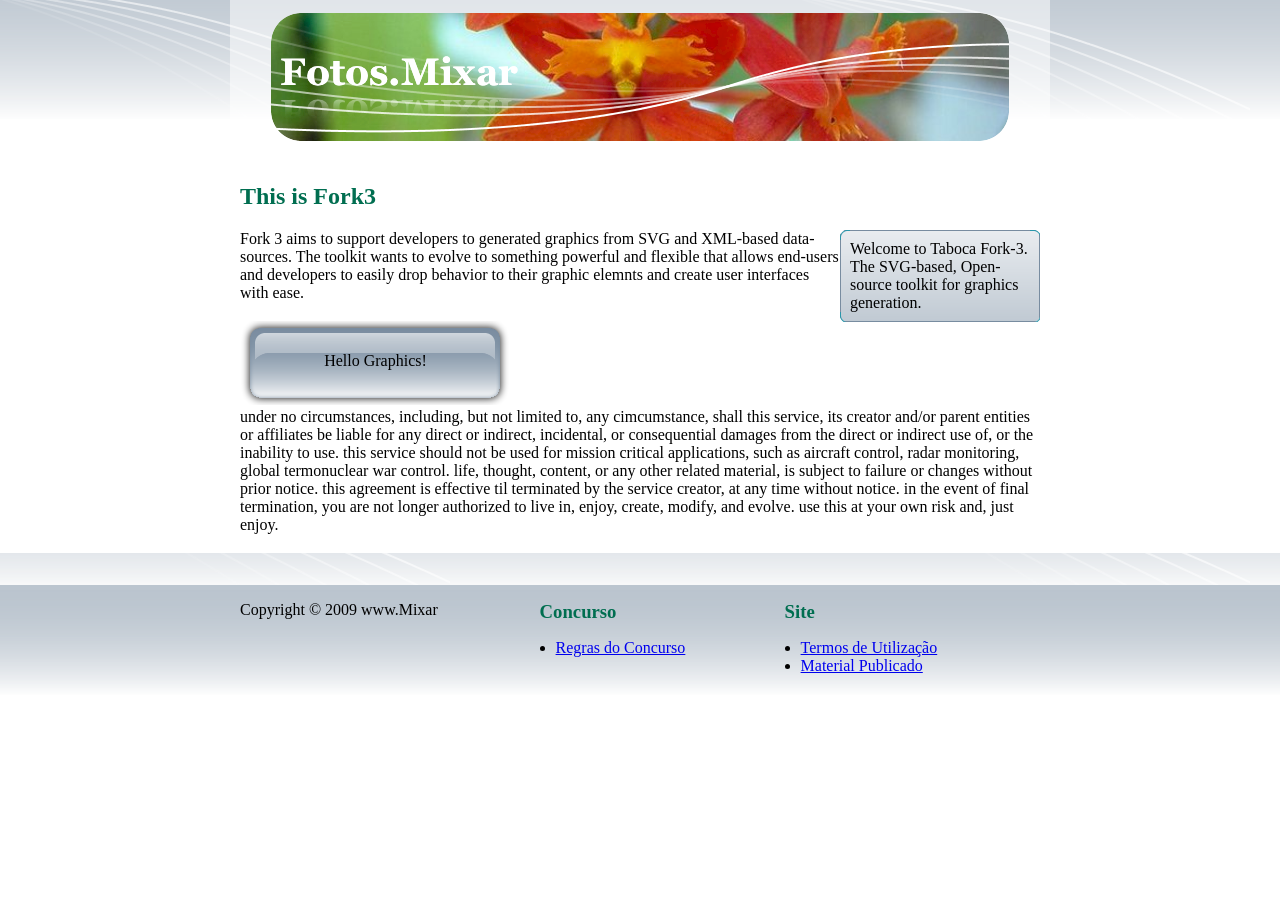
==== site/page.html @ 719ed288 "Initial Fork3 Build system" ====
<html>
<head>
<link media="screen, projection" type="text/css" href="style/base.css" rel="stylesheet">

</head>
<body>
<div id="topheader">
<div id="header">
</div>
</div>

<div id="content">

<h2>This is Fork3</h2>
<div style="float:right; width:200px"   class="t"><div class="b"><div class="l"><div class="r"><div class="bl"><div class="br"><div class="tl"><div class="tr">
Welcome to Taboca Fork-3. The SVG-based, Open-source toolkit for graphics generation. 
</div></div></div></div></div></div></div></div> 

<p>

Fork 3 aims to support developers to generated graphics from SVG and XML-based data-sources. The toolkit wants to evolve to something powerful and flexible that allows end-users and developers to easily drop behavior to their graphic elemnts and create user interfaces with ease. 

<div class="installbutton" ><img class="fixverticalalign" src="../output/transparent.png" />Hello Graphics!</div>

under no circumstances, including, but not limited to, any
cimcumstance, shall this service, its creator and/or parent entities
or affiliates be liable for any direct or indirect, incidental, or
consequential damages from the direct or indirect use of, or the
inability to use.

this service should not be used for mission critical applications,
such as aircraft control, radar monitoring, global termonuclear war
control. life, thought, content, or any other related material, is
subject to failure or changes without prior notice.

this agreement is effective til terminated by the service creator, at
any time without notice. in the event of final termination, you are
not longer authorized to live in, enjoy, create, modify, and evolve.
use this at your own risk and, just enjoy.
</p>



</div>

<div class="separator" ></div>

<div id="bottomfooter">

<table width="820" cellpadding="0" cellspacing="0">
<tr>
<td valign="top">
Copyright &copy; 2009 www.Mixar
</td>
<td valign="top">
<h3>
Concurso
</h3>
<ul>
<li> <a href="/servicos/termosdeuso.html">Regras do Concurso</a></li>
</ul>
</td>
<td valign="top">
<h3>Site</h3>
<ul>
 <li><a href="/servicos/termosdeuso.html">Termos de Utilização</a></li>
 <li><a href="/servicos/termosdeuso.html">Material Publicado</a></li>
</ul>
</td>


</tr>
</table>

</div>


</body>
</html>
---- site/style/base.css ----
.fixverticalalign { 

  width:1px;height:88px;vertical-align:middle;
   position:relative;

} 

.installbutton {
        width:270px;
        height:90;x
        margin:0px;
        padding:0px;
        background:url(../output/installbutton.png) no-repeat 0 0;
        text-align:center;
}

.footertable { 
 	width:800px;
	margin:auto;
} 


html { 
 	font-family:georgia; 
	font-size:100%;
} 

h1,h2,h3 { 
 	color:rgb(0,110,80);
} 

.dotted { 
 	background: url(../output/dotted.png) repeat-x 0 0;
	margin:auto; 
        height:6px;
	margin-top:.2em;
  	margin-bottom:2em;
   
} 

            html, body {
                        padding:0px;
                        margin:0px;
                }

		.separator  {
                        background: white url(../output/bgtop-shade.png) -350px -140px repeat-x;
			width:100%;
			height:2em;

		} 
                #bottomfooter {
			padding-top:1em;
                        height:170px;
                        background:url(../output/bgbottom-shade.png) 0px 0px repeat-x;
			width:100%;
		}

		#bottomfooter ul, #bottomfooter h3 { 
			margin:0px;
		} 

		#bottomfooter table { 
			width:800px;
			margin:auto;
		} 
                #topheader {
                        width:100%;
                        margin:0px;
                        height:160px;
                        background:url(../output/bgtop-shade.png) -350px -60px repeat-x;
                }
                #header {
                        margin:auto;
                        background:url(../output/topbanner.png) 0 0px no-repeat;
                        width:820px;
                        height:190px;
			margin-top:0;
                }


.t {background: url(../output/boxshade.png) 0 0 repeat-x; width: 100%; }
.b {background: url(../output/dot.png) 0 100% repeat-x}
.l {background: url(../output/dot.png) 0 0 repeat-y}
.r {background: url(../output/dot.png) 100% 0 repeat-y}
.bl {background: url(../output/q5.png) 0 100% no-repeat}
.br {background: url(../output/q4.png) 100% 100% no-repeat}
.tl {background: url(../output/q1.png) 0 0 no-repeat}
.tr {background: url(../output/q3.png) 100% 0 no-repeat; padding:10px}


ul { 
 margin:0px;
 padding:1em;
} 

#content { 
 	width:800px;
	margin:auto;
 	padding:.2em;	
} 

.footercontent { 
 	width:800px;
	margin:auto;
	padding:1em;
} 

#footer { 
 	color:gray;
	font-spacing:2px;
	font-size:77%;
	margin:auto;
 	width:800px;
	margin-top:2em;
}
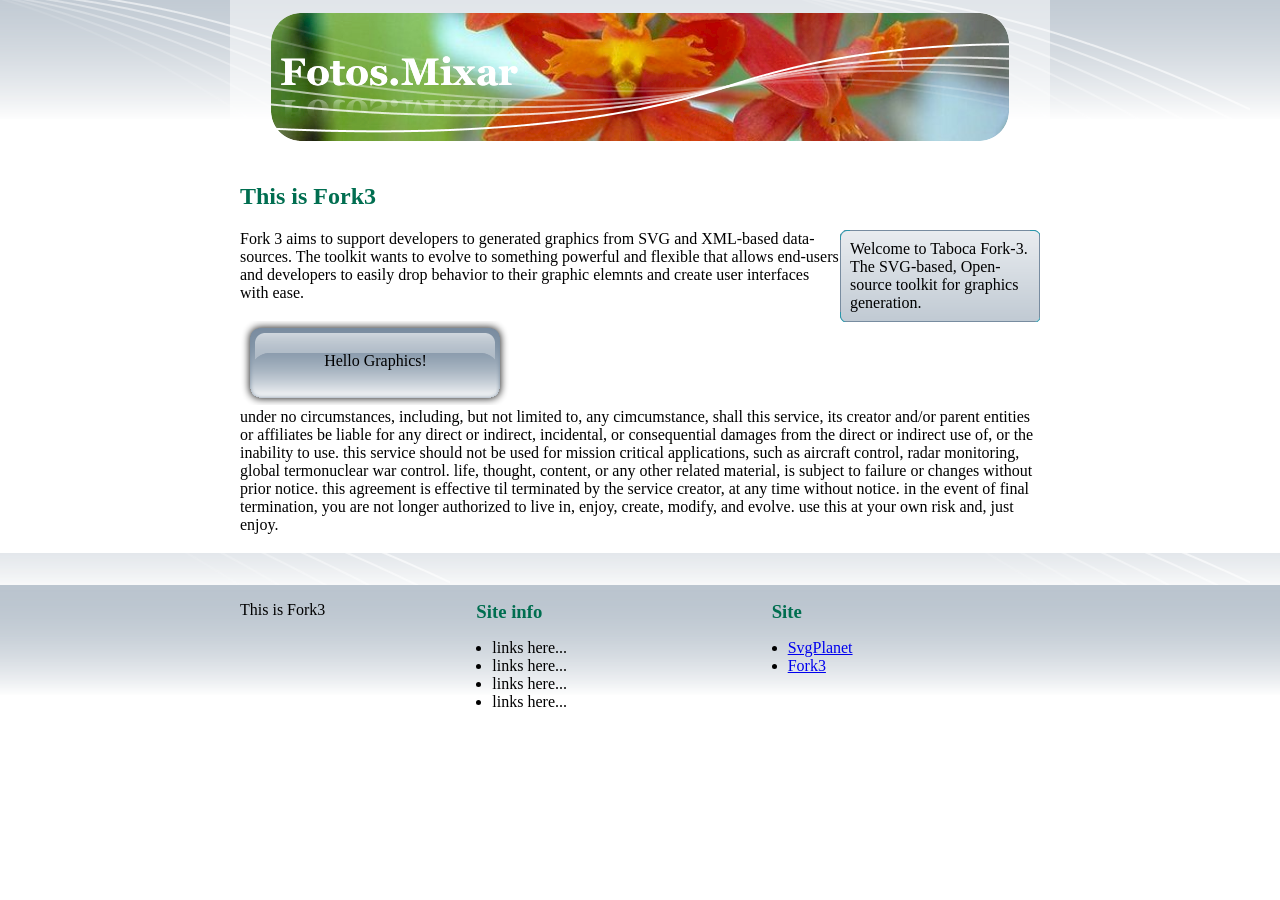
==== commit af26af29: "Fixes to example page" ====
--- a/site/page.html
+++ b/site/page.html
@@ -50,21 +50,25 @@
 <table width="820" cellpadding="0" cellspacing="0">
 <tr>
 <td valign="top">
-Copyright &copy; 2009 www.Mixar
+This is Fork3
 </td>
 <td valign="top">
 <h3>
-Concurso
+Site info
 </h3>
 <ul>
-<li> <a href="/servicos/termosdeuso.html">Regras do Concurso</a></li>
+<li>links here...</li>
+<li>links here...</li>
+<li>links here...</li>
+<li>links here...</li>
 </ul>
 </td>
 <td valign="top">
 <h3>Site</h3>
 <ul>
- <li><a href="/servicos/termosdeuso.html">Termos de Utilização</a></li>
- <li><a href="/servicos/termosdeuso.html">Material Publicado</a></li>
+<li><a href="http://www.svgplanet.com">SvgPlanet</a>
+<li><a href="http://github.com/taboca/fork3-svg/tree/master">Fork3</a>
+
 </ul>
 </td>
 
